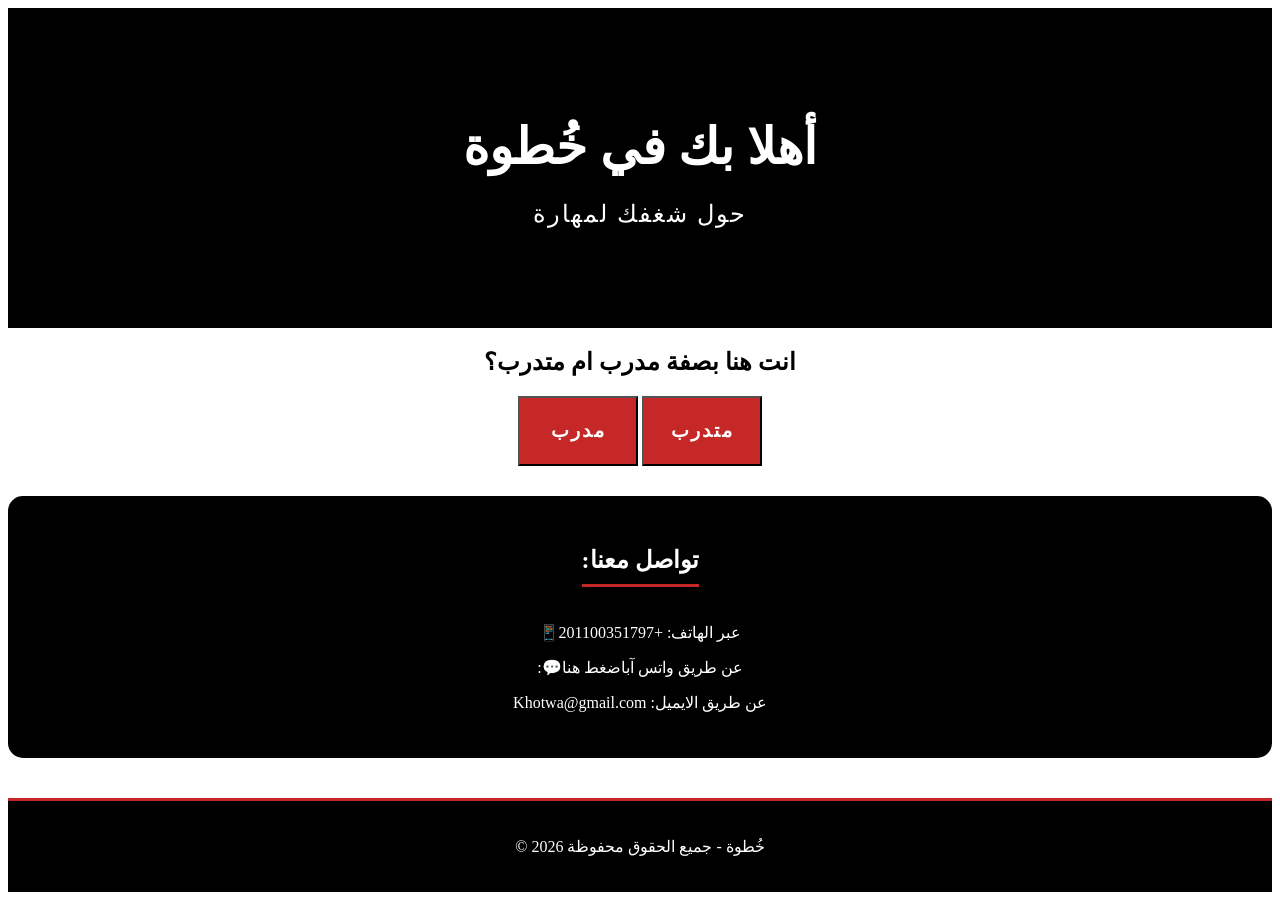
==== index.html @ 5a6bd8ec "Fix HTML formatting and structure" ====
<!DOCTYPE html>
<html lang="en">
   <head>
      <meta charset="UTF-8">
      <meta name="viewport" content="width=device-width, initial-scale=1.0">
      <title>خُطوة</title>
      <style> 
         .welcome{
         text-align: center;
         margin: 50px 0;
         color: white;
         }
         .welcome h1{
         font-size: 50px;
         margin-bottom: 15px;
         color: white;
         }
         .welcome h3{
         font-size: 24px;
         color: white;
         font-weight: 300;
         letter-spacing: 2px;
         }
         .container{
         display: flex;
         align-items: center;
         justify-content: center;
         gap: 50px;
         height: 320px;
         background: #000000;
         }
         .button{
         height: 70px;
         width: 120px;
         background-color:#C62828;
         color: white;
         font-size: larger;
         font-weight: bold;
         letter-spacing: 2px;
         }
         .button:hover{
         background-color: #A00000;
         }
         body{
         background-color: #FFFFFF;
         text-align:center;
         }
         .contact-section {
         background: #000000;
         color: white;
         padding: 30px;
         border-radius: 15px;
         margin: 30px 0;
         text-align: center;
         }
         .contact-section h2 {
         border-bottom: 3px solid #C62828;
         display: inline-block;
         padding-bottom: 10px;
         }
         .contact-section a {
         color: #D4AF37;
         text-decoration: none;
         }
         footer {
         margin-top: 40px;
         text-align: center;
         background:#000000;
         color:white;
         padding: 20px;
         border-top: 3px solid #C62828;
         }
      </style>
   </head>
   <body>
      <div class="container">
         <div class="welcome">
            <h1>أهلا بك في خُطوة</h1>
            <h3>حول شغفك لمهارة </h3>
         </div>
      </div>
      <div class="choice">
         <h2> انت هنا بصفة <span>مدرب</span> ام <span>متدرب؟ </span></h2> 
         <a href="coach.html"><button class="button">مدرب</button></a> 
         <a href="Khotwa.html"><button class="button">متدرب</button></a>
      </div>
      <section id="contact" class="contact-section">
         <h2> :تواصل معنا</h2>
         <p>📱عبر الهاتف: +201100351797</p>
         <p> :💬عن طريق واتس آب<ahref="https://wa.me/201100351797">اضغط هنا</a></p>
         <p>Khotwa@gmail.com :عن طريق الايميل</p>
      </section>
         <footer>
         <p>© 2026 خُطوة - جميع الحقوق محفوظة</p>
      </footer>
   </body>
</html>
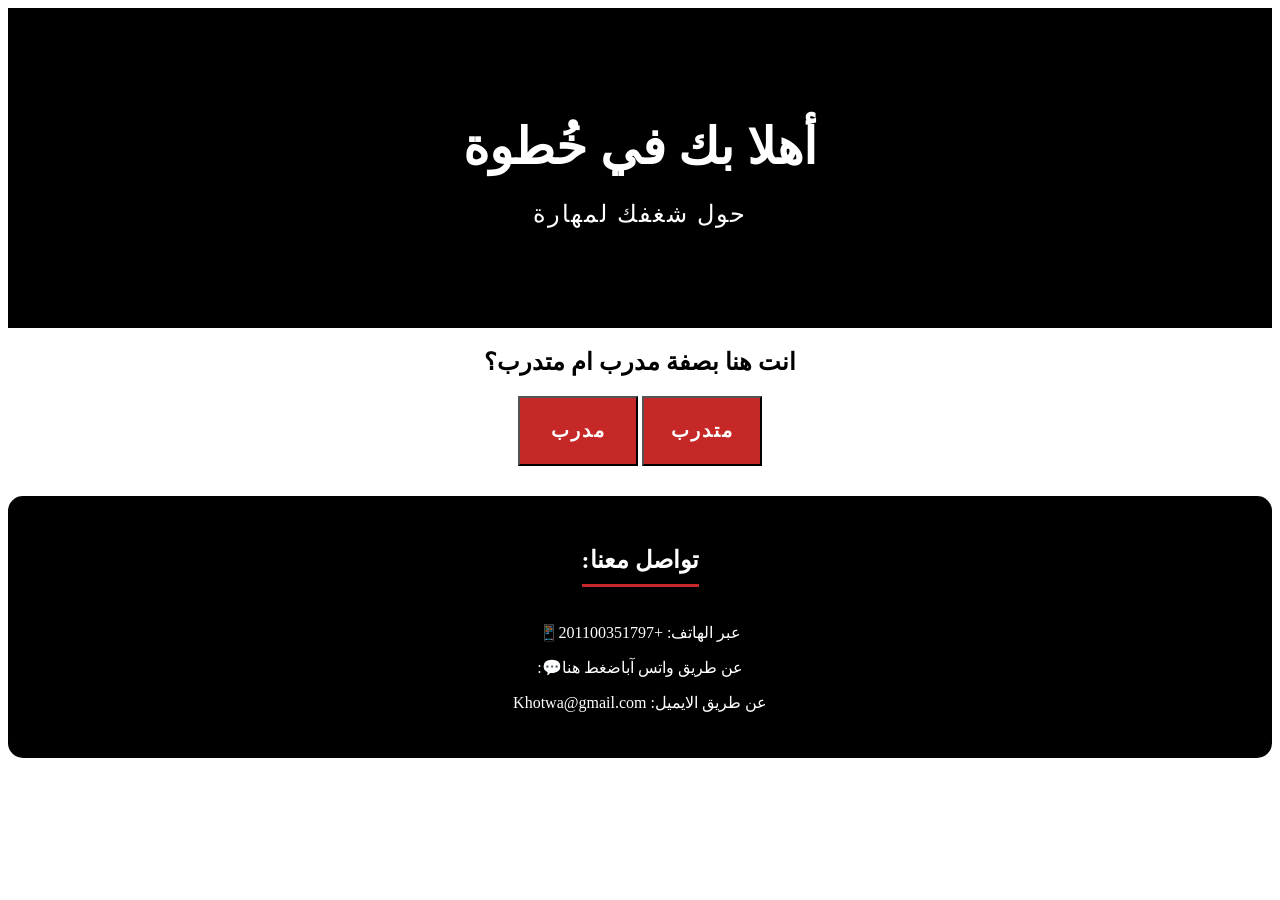
==== commit 53d9950b: "Fix HTML formatting and structure" ====
--- a/index.html
+++ b/index.html
@@ -3,6 +3,7 @@
    <head>
       <meta charset="UTF-8">
       <meta name="viewport" content="width=device-width, initial-scale=1.0">
+      <link rel="stylesheet" href="khotwa.css">
       <title>خُطوة</title>
       <style> 
          .welcome{
@@ -19,7 +20,7 @@
          font-size: 24px;
          color: white;
          font-weight: 300;
-         letter-spacing: 2px;
+         letter-spacing: 2px; 
          }
          .container{
          display: flex;
@@ -62,20 +63,12 @@
          color: #D4AF37;
          text-decoration: none;
          }
-         footer {
-         margin-top: 40px;
-         text-align: center;
-         background:#000000;
-         color:white;
-         padding: 20px;
-         border-top: 3px solid #C62828;
-         }
       </style>
    </head>
    <body>
       <div class="container">
          <div class="welcome">
-            <h1>أهلا بك في خُطوة</h1>
+            <h1>أهلا بك في خُطوة</h1> 
             <h3>حول شغفك لمهارة </h3>
          </div>
       </div>
@@ -90,8 +83,5 @@
          <p> :💬عن طريق واتس آب<ahref="https://wa.me/201100351797">اضغط هنا</a></p>
          <p>Khotwa@gmail.com :عن طريق الايميل</p>
       </section>
-         <footer>
-         <p>© 2026 خُطوة - جميع الحقوق محفوظة</p>
-      </footer>
    </body>
 </html>
--- a/khotwa.css
+++ b/khotwa.css
@@ -0,0 +1,659 @@
+.home-page,
+.log-page {
+    font-family: Arial, sans-serif;
+    background-color: #FFFFFF;
+    margin: 30px;
+    padding: 0;
+    color: #222;
+}
+
+.home-page .about-section,
+.log-page .about-section {
+    text-align: center;
+    direction: rtl;
+    max-width: 800px;
+    margin: 40px auto;
+    padding: 0 21px;
+}
+
+.home-page .about-section p,
+.log-page .about-section p {
+    line-height: 1.8;
+    font-size: 16px;
+    color: #333333;
+}
+
+.home-page header,
+.log-page header {
+    text-align: center;
+    padding: 80px 20px;
+    background: #000000;
+    border-bottom: 5px solid #C62828;
+    color: white;
+}
+
+.home-page header h1,
+.log-page header h1 {
+    font-size: 70px;
+    margin-bottom: 0;
+    font-weight: bold;
+}
+
+.home-page header p,
+.log-page header p {
+    font-size: 18px;
+    margin-top: 10px;
+}
+
+.home-page .section-title,
+.log-page .section-title {
+    font-size: 28px;
+    color: #000000;
+    padding-bottom: 10px;
+    border-bottom: 3px solid #C62828;
+    display: table;
+    margin: 0 auto 30px;
+}
+
+.home-page #search,
+.log-page #search {
+    width: 100%;
+    max-width: 500px;
+    height: 45px;
+    padding: 10px 20px;
+    border: 2px solid #ccc;
+    border-radius: 25px;
+    font-size: 16px;
+    box-sizing: border-box;
+}
+
+.home-page #search:focus,
+.log-page #search:focus {
+    border-color: #C62828;
+    box-shadow: 0 0 8px rgba(198, 40, 40, 0.2);
+}
+
+.home-page .trainers,
+.log-page .trainers {
+    display: flex;
+    justify-content: center;
+    flex-wrap: wrap;
+    gap: 20px;
+    padding: 20px;
+}
+
+.home-page .coach-card,
+.log-page .coach-card {
+    background: #000000;
+    color: white;
+    border-radius: 15px;
+    padding: 20px;
+    box-shadow: 0 10px 25px rgba(0,0,0,0.18);
+    text-align: center;
+    min-height: 550px;
+    width: 250px;
+    display: flex;
+    flex-direction: column;
+    justify-content: space-between;
+    transition: transform 0.3s, box-shadow 0.3s;
+}
+
+.home-page .coach-card:hover,
+.log-page .coach-card:hover {
+    transform: translateY(-5px);
+    box-shadow: 0 15px 35px rgba(0,0,0,0.3);
+}
+
+.home-page .coach-card button + button,
+.log-page .coach-card button + button {
+    margin-top: 10px;
+}
+
+.home-page .coach-card img,
+.log-page .coach-card img {
+    width: 100%;
+    height: 180px;
+    object-fit: cover;
+    border-radius: 10px;
+}
+
+.home-page .coach-card h3,
+.log-page .coach-card h3 {
+    margin: 15px 0 10px;
+    font-size: 20px;
+}
+
+.home-page .coach-card p,
+.log-page .coach-card p {
+    color: #FFFFFF;
+    line-height: 1.6;
+}
+
+.home-page .price,
+.log-page .price {
+    font-size: 24px;
+    margin: 10px 0;
+    color: #FFF;
+}
+
+.home-page button,
+.log-page button {
+    background-color: #C62828;
+    color: white;
+    border: none;
+    padding: 12px 18px;
+    border-radius: 8px;
+    cursor: pointer;
+}
+
+.home-page button:hover,
+.log-page button:hover {
+    background: #A00000;
+}
+
+.home-page section,
+.log-page section {
+    margin: 40px 0 20px;
+    text-align: center;
+}
+.home-page .categories,
+.log-page .categories {
+    display: flex;
+    justify-content: center;
+    gap: 15px;
+    flex-wrap: wrap;
+    margin: 30px 0;
+    text-align: center;
+}
+
+.home-page .categories button,
+.log-page .categories button {
+    width: auto;
+    padding: 12px 25px;
+    border-radius: 30px;
+    background: #C62828;
+    color: white;
+    border: 2px solid #C62828;
+}
+
+.home-page .categories button:hover,
+.log-page .categories button:hover {
+    background: #A00000;
+    border-color: #A00000;
+}
+
+.home-page .category,
+.log-page .category {
+    display: none;
+}
+
+.home-page .contact-section {
+    background: #000000;
+    color: white;
+    padding: 30px;
+    border-radius: 15px;
+    margin: 30px auto;
+    max-width: 600px;
+}
+
+.home-page .contact-section h2 {
+    border-bottom: 3px solid #C62828;
+    display: inline-block;
+    padding-bottom: 10px;
+}
+
+.home-page .contact-section a {
+    color: #D4AF37;
+    text-decoration: none;
+    font-weight: bold;
+}
+
+.home-page .contact-section a:hover {
+    text-decoration: underline;
+}
+.booking-page form {
+    max-width: 450px;
+    margin: auto;
+}
+
+.booking-page input,
+.booking-page select,
+.booking-page textarea {
+    display: block;
+    width: 100%;
+    box-sizing: border-box;
+    padding: 10px;
+    margin: 8px 0 18px;
+    border: 1px solid #ccc;
+    border-radius: 6px;
+    font-size: 15px;
+}
+
+.booking-page label {
+    font-weight: bold;
+}
+.coach-page {
+    margin: 0;
+    background: #8B1C1B;
+    font-family: Arial, sans-serif;
+    display: flex;
+    flex-direction: column;
+    justify-content: center;
+    align-items: center;
+    min-height: 100vh;
+}
+
+.coach-page h1 {
+    font-size: 40px;
+}
+
+.coach-page > dev {
+    border: 2px solid;
+    background: #C5A059;
+    border-radius: 11px;
+    height: 550px;
+    width: 450px;
+    display: flex;
+    flex-direction: column;
+    align-items: center;
+    justify-content: center;
+    box-shadow: 3px 4px grey;
+}
+
+.coach-page button {
+    width: 150px;
+    height: 80px;
+    margin-top: 10px;
+    border: none;
+    border-radius: 8px;
+    background: #C62827;
+    color: white;
+    font-size: 30px;
+    font-weight: bold;
+    cursor: pointer;
+    transition: .25s;
+}
+
+.coach-page button:hover {
+    background: #388E3C;
+}
+.details-page {
+    font-family: Arial, sans-serif;
+    background: #d6d6d6;
+    text-align: center;
+    padding: 30px;
+}
+
+.details-page .card {
+    background: white;
+    max-width: 700px;
+    margin: auto;
+    padding: 20px;
+    border-radius: 15px;
+    box-shadow: 0 5px 15px rgba(0, 0, 0, 0.2);
+}
+
+.details-page img {
+    width: 300px;
+    border-radius: 15px;
+}
+
+.details-page ul {
+    list-style: none;
+    padding: 0;
+}
+
+.details-page #places {
+    display: flex;
+    justify-content: center;
+    gap: 10px;
+    flex-wrap: wrap;
+}
+
+.details-page li {
+    background: #eee;
+    margin: 10px;
+    padding: 10px;
+    border-radius: 10px;
+}
+
+.details-page button {
+    background: #c62828;
+    color: white;
+    border: none;
+    padding: 12px 20px;
+    border-radius: 8px;
+    cursor: pointer;
+}
+
+.details-page button:hover {
+    background: #a00000;
+}
+.personal-page {
+    font-family: Arial, sans-serif;
+    background: #f5f5f5;
+    padding: 20px;
+}
+
+.personal-page .container {
+    max-width: 900px;
+    margin: auto;
+}
+
+.personal-page .card {
+    background: white;
+    padding: 20px;
+    margin: 18px 0;
+    border-radius: 12px;
+    box-shadow: 0 3px 12px #ddd;
+}
+
+.personal-page button {
+    background: #c62828;
+    color: white;
+    border: 0;
+    padding: 10px 18px;
+    border-radius: 7px;
+    cursor: pointer;
+    margin: 5px;
+}
+
+.personal-page button:hover {
+    background: #a00000;
+}
+
+.personal-page .request {
+    border: 1px solid #ddd;
+    padding: 15px;
+    border-radius: 9px;
+    margin: 12px 0;
+}
+.sign-page {
+    margin: 0;
+    background: #F5F5F5;
+    font-family: Arial, sans-serif;
+    display: flex;
+    flex-direction: column;
+    justify-content: center;
+    align-items: center;
+    min-height: 100vh;
+}
+
+.sign-page .form {
+    background: white;
+    width: 90%;
+    max-width: 500px;
+    padding: 35px;
+    border-radius: 15px;
+    box-shadow: 0 5px 15px rgba(0,0,0,.15);
+    text-align: center;
+}
+
+.sign-page h2 {
+    color: #1F1F1F;
+    margin-bottom: 25px;
+}
+
+.sign-page input {
+    width: 100%;
+    padding: 12px;
+    margin: 12px 0;
+    border: 1px solid #ccc;
+    border-radius: 8px;
+    font-size: 15px;
+    box-sizing: border-box;
+}
+
+.sign-page button {
+    width: 100%;
+    height: 45px;
+    margin-top: 15px;
+    border: none;
+    border-radius: 8px;
+    background: #C62828;
+    color: white;
+    font-size: 16px;
+    font-weight: bold;
+    cursor: pointer;
+    transition: .3s;
+}
+.sign-page button:hover {
+    background: #388E3C;
+}
+.sign-coach-page {
+    margin: 0;
+    font-family: Arial, sans-serif;
+    background: #f5f5f4;
+    align-items: center;
+    display: flex;
+    flex-direction: column;
+}
+
+.sign-coach-page .form {
+    background: white;
+    width: 100%;
+    max-width: 600px;
+    padding: 30px;
+    border-radius: 15px;
+    box-shadow: 0 8px 20px rgba(0,0,0,.15);
+    margin-top: 50px;
+}
+
+.sign-coach-page .form h1,
+.sign-coach-page .form h3 {
+    text-align: center;
+}
+
+.sign-coach-page label {
+    display: block;
+    text-align: left;
+    margin-top: 15px;
+    margin-bottom: 6px;
+    font-weight: bold;
+    color: #333;
+}
+
+.sign-coach-page input {
+    width: 100%;
+    padding: 12px;
+    border: 1px solid #ccc;
+    border-radius: 8px;
+    font-size: 15px;
+}
+
+.sign-coach-page button {
+    width: 100%;
+    margin-top: 25px;
+    padding: 14px;
+    border: none;
+    border-radius: 8px;
+    background: #C62828;
+    color: white;
+    font-size: 16px;
+    font-weight: bold;
+}
+
+.sign-coach-page button:hover {
+    background: #388E3C;
+}
+
+.sign-coach-page .sign {
+    margin-top: 20px;
+    text-align: center;
+}
+
+.sign-coach-page .sign p {
+    color: #444;
+}
+
+.sign-coach-page .sign a {
+    color: #D4AF37;
+    text-decoration: none;
+    font-weight: bold;
+}
+.trainee-personal-page,
+.trainer-page {
+    font-family: Arial, sans-serif;
+    background: #f5f5f5;
+    padding: 20px;
+}
+
+.trainee-personal-page .container,
+.trainer-page .container {
+    max-width: 850px;
+    margin: auto;
+}
+
+.trainee-personal-page .card,
+.trainer-page .card {
+    background: white;
+    padding: 20px;
+    margin: 15px 0;
+    border-radius: 12px;
+}
+
+.trainee-personal-page button,
+.trainer-page button {
+    background: #c62828;
+    color: white;
+    padding: 10px 18px;
+    border: none;
+    border-radius: 7px;
+    cursor: pointer;
+}
+.trainer-page .contact-section,
+.sign-page .contact-section,
+.sign-coach-page .contact-section {
+    background: #000000;
+    color: white;
+    padding: 30px;
+    border-radius: 15px;
+    margin: 30px auto;
+    max-width: 600px;
+}
+
+.trainer-page .contact-section a,
+.sign-page .contact-section a,
+.sign-coach-page .contact-section a {
+    color: #D4AF37;
+    text-decoration: none;
+    font-weight: bold;
+}
+.log-page .form {
+    background: white;
+    width: 90%;
+    max-width: 500px;
+    padding: 35px;
+    border-radius: 15px;
+    box-shadow: 0 5px 15px rgba(0,0,0,.15);
+    text-align: center;
+}
+
+.log-page .sign {
+    margin-top: 20px;
+    text-align: center;
+}
+
+.log-page .sign p {
+    color: #444;
+}
+
+.log-page .sign a {
+    color: #D4AF37;
+    text-decoration: none;
+    font-weight: bold;
+}
+.log-page .contact-section {
+    background: #000000;
+    color: white;
+    padding: 30px;
+    border-radius: 15px;
+    margin: 30px auto;
+    max-width: 600px;
+}
+
+.log-page .contact-section h2 {
+    border-bottom: 3px solid #C62828;
+    display: inline-block;
+    padding-bottom: 10px;
+}
+
+.log-page .contact-section a {
+    color: #D4AF37;
+    text-decoration: none;
+    font-weight: bold;
+}
+
+.log-page .contact-section a:hover {
+    text-decoration: underline;
+}
+.trainer-page .form-box {
+    background: white;
+    width: 95%;
+    max-width: 950px;
+    padding: 35px;
+    border-radius: 15px;
+    box-shadow: 0 8px 20px rgba(0,0,0,.12);
+    margin: 35px auto;
+    box-sizing: border-box;
+}
+.trainer-page .form-box h2 {
+    text-align: center;
+    margin-bottom: 30px;
+}
+
+.trainer-page #coachForm {
+    display: grid;
+    grid-template-columns: 1fr 1fr;
+    gap: 12px 25px;
+}
+
+.trainer-page #coachForm label {
+    display: block;
+    font-weight: bold;
+    color: #333;
+    margin-bottom: 5px;
+}
+
+.trainer-page #coachForm input,
+.trainer-page #coachForm select,
+.trainer-page #coachForm textarea {
+    width: 100%;
+    box-sizing: border-box;
+    padding: 12px;
+    border: 1px solid #ccc;
+    border-radius: 8px;
+    font-size: 15px;
+    margin: 0 0 10px;
+}
+
+.trainer-page #coachForm textarea {
+    min-height: 110px;
+    resize: vertical;
+}
+
+.trainer-page #coachForm button {
+    grid-column: 1 / -1;
+    padding: 14px;
+    background: #C62828;
+    color: white;
+    border: none;
+    border-radius: 8px;
+    font-size: 17px;
+    font-weight: bold;
+    cursor: pointer;
+}
+
+.trainer-page #coachForm button:hover {
+    background: #A00000;
+}
+
+@media (max-width: 650px) {
+    .trainer-page .form-box {
+        padding: 20px;
+    }
+
+    .trainer-page #coachForm {
+        grid-template-columns: 1fr;
+    }
+}
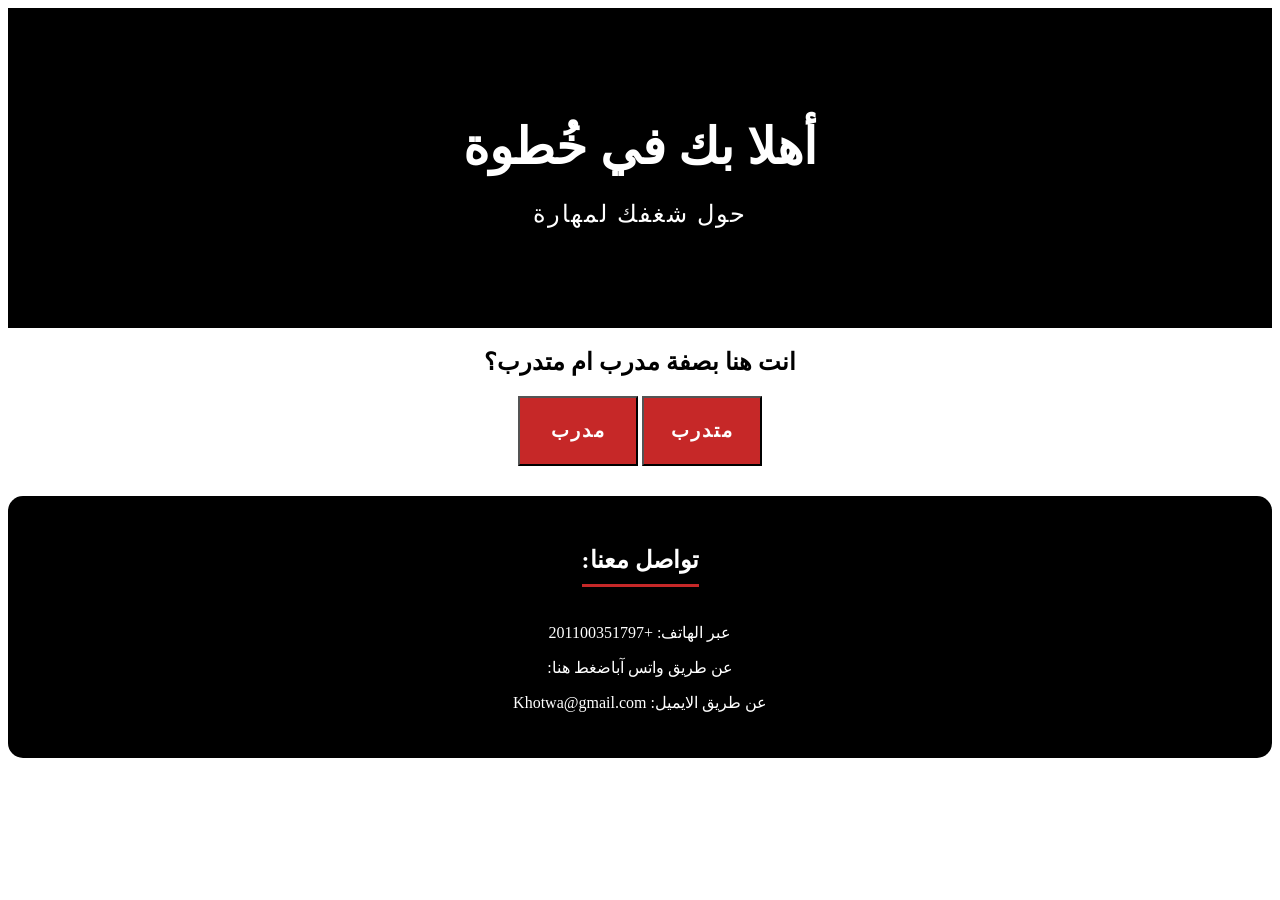
==== commit faa90c56: "Fix HTML encoding issues in index.html" ====
--- a/index.html
+++ b/index.html
@@ -79,8 +79,8 @@
       </div>
       <section id="contact" class="contact-section">
          <h2> :تواصل معنا</h2>
-         <p>📱عبر الهاتف: +201100351797</p>
-         <p> :💬عن طريق واتس آب<ahref="https://wa.me/201100351797">اضغط هنا</a></p>
+         <p>عبر الهاتف: +201100351797</p>
+         <p> :عن طريق واتس آب<ahref="https://wa.me/201100351797">اضغط هنا</a></p>
          <p>Khotwa@gmail.com :عن طريق الايميل</p>
       </section>
    </body>
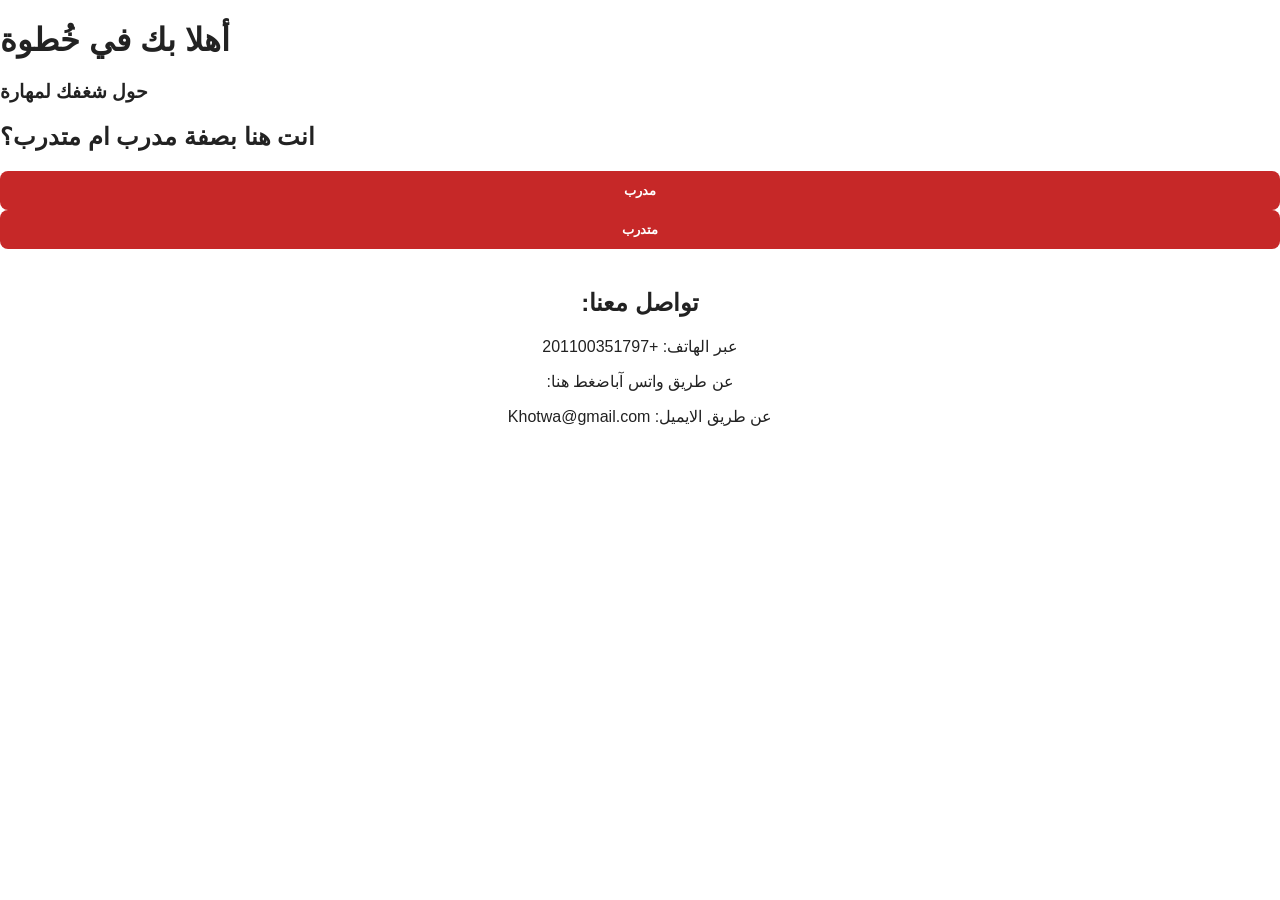
==== commit ee392e4e: "Refactor index.html to remove duplicates Removed duplicate stylesheet link and cleaned up HTML struc" ====
--- a/index.html
+++ b/index.html
@@ -5,65 +5,7 @@
       <meta name="viewport" content="width=device-width, initial-scale=1.0">
       <link rel="stylesheet" href="khotwa.css">
       <title>خُطوة</title>
-      <style> 
-         .welcome{
-         text-align: center;
-         margin: 50px 0;
-         color: white;
-         }
-         .welcome h1{
-         font-size: 50px;
-         margin-bottom: 15px;
-         color: white;
-         }
-         .welcome h3{
-         font-size: 24px;
-         color: white;
-         font-weight: 300;
-         letter-spacing: 2px; 
-         }
-         .container{
-         display: flex;
-         align-items: center;
-         justify-content: center;
-         gap: 50px;
-         height: 320px;
-         background: #000000;
-         }
-         .button{
-         height: 70px;
-         width: 120px;
-         background-color:#C62828;
-         color: white;
-         font-size: larger;
-         font-weight: bold;
-         letter-spacing: 2px;
-         }
-         .button:hover{
-         background-color: #A00000;
-         }
-         body{
-         background-color: #FFFFFF;
-         text-align:center;
-         }
-         .contact-section {
-         background: #000000;
-         color: white;
-         padding: 30px;
-         border-radius: 15px;
-         margin: 30px 0;
-         text-align: center;
-         }
-         .contact-section h2 {
-         border-bottom: 3px solid #C62828;
-         display: inline-block;
-         padding-bottom: 10px;
-         }
-         .contact-section a {
-         color: #D4AF37;
-         text-decoration: none;
-         }
-      </style>
+      <link rel="stylesheet" href="khotwa.css"> 
    </head>
    <body>
       <div class="container">
--- a/khotwa.css
+++ b/khotwa.css
@@ -1,659 +1,218 @@
-.home-page,
-.log-page {
-    font-family: Arial, sans-serif;
-    background-color: #FFFFFF;
-    margin: 30px;
-    padding: 0;
-    color: #222;
-}
-
-.home-page .about-section,
-.log-page .about-section {
-    text-align: center;
-    direction: rtl;
-    max-width: 800px;
-    margin: 40px auto;
-    padding: 0 21px;
-}
-
-.home-page .about-section p,
-.log-page .about-section p {
-    line-height: 1.8;
-    font-size: 16px;
-    color: #333333;
-}
-
-.home-page header,
-.log-page header {
-    text-align: center;
-    padding: 80px 20px;
-    background: #000000;
-    border-bottom: 5px solid #C62828;
-    color: white;
-}
-
-.home-page header h1,
-.log-page header h1 {
-    font-size: 70px;
-    margin-bottom: 0;
-    font-weight: bold;
-}
-
-.home-page header p,
-.log-page header p {
-    font-size: 18px;
-    margin-top: 10px;
-}
-
-.home-page .section-title,
-.log-page .section-title {
-    font-size: 28px;
-    color: #000000;
-    padding-bottom: 10px;
-    border-bottom: 3px solid #C62828;
-    display: table;
-    margin: 0 auto 30px;
-}
-
-.home-page #search,
-.log-page #search {
-    width: 100%;
-    max-width: 500px;
-    height: 45px;
-    padding: 10px 20px;
-    border: 2px solid #ccc;
-    border-radius: 25px;
-    font-size: 16px;
-    box-sizing: border-box;
-}
-
-.home-page #search:focus,
-.log-page #search:focus {
-    border-color: #C62828;
-    box-shadow: 0 0 8px rgba(198, 40, 40, 0.2);
-}
-
-.home-page .trainers,
-.log-page .trainers {
-    display: flex;
-    justify-content: center;
-    flex-wrap: wrap;
-    gap: 20px;
-    padding: 20px;
-}
-
-.home-page .coach-card,
-.log-page .coach-card {
-    background: #000000;
-    color: white;
-    border-radius: 15px;
-    padding: 20px;
-    box-shadow: 0 10px 25px rgba(0,0,0,0.18);
-    text-align: center;
-    min-height: 550px;
-    width: 250px;
-    display: flex;
-    flex-direction: column;
-    justify-content: space-between;
-    transition: transform 0.3s, box-shadow 0.3s;
-}
-
-.home-page .coach-card:hover,
-.log-page .coach-card:hover {
-    transform: translateY(-5px);
-    box-shadow: 0 15px 35px rgba(0,0,0,0.3);
-}
-
-.home-page .coach-card button + button,
-.log-page .coach-card button + button {
-    margin-top: 10px;
-}
-
-.home-page .coach-card img,
-.log-page .coach-card img {
-    width: 100%;
-    height: 180px;
-    object-fit: cover;
-    border-radius: 10px;
-}
-
-.home-page .coach-card h3,
-.log-page .coach-card h3 {
-    margin: 15px 0 10px;
-    font-size: 20px;
-}
-
-.home-page .coach-card p,
-.log-page .coach-card p {
-    color: #FFFFFF;
-    line-height: 1.6;
-}
-
-.home-page .price,
-.log-page .price {
-    font-size: 24px;
-    margin: 10px 0;
-    color: #FFF;
-}
-
-.home-page button,
-.log-page button {
-    background-color: #C62828;
-    color: white;
-    border: none;
-    padding: 12px 18px;
-    border-radius: 8px;
-    cursor: pointer;
-}
-
-.home-page button:hover,
-.log-page button:hover {
-    background: #A00000;
-}
-
-.home-page section,
-.log-page section {
-    margin: 40px 0 20px;
-    text-align: center;
-}
-.home-page .categories,
-.log-page .categories {
-    display: flex;
-    justify-content: center;
-    gap: 15px;
-    flex-wrap: wrap;
-    margin: 30px 0;
-    text-align: center;
-}
-
-.home-page .categories button,
-.log-page .categories button {
-    width: auto;
-    padding: 12px 25px;
-    border-radius: 30px;
-    background: #C62828;
-    color: white;
-    border: 2px solid #C62828;
-}
-
-.home-page .categories button:hover,
-.log-page .categories button:hover {
-    background: #A00000;
-    border-color: #A00000;
-}
-
-.home-page .category,
-.log-page .category {
-    display: none;
-}
-
-.home-page .contact-section {
-    background: #000000;
-    color: white;
-    padding: 30px;
-    border-radius: 15px;
-    margin: 30px auto;
-    max-width: 600px;
-}
-
-.home-page .contact-section h2 {
-    border-bottom: 3px solid #C62828;
-    display: inline-block;
-    padding-bottom: 10px;
-}
-
-.home-page .contact-section a {
-    color: #D4AF37;
-    text-decoration: none;
-    font-weight: bold;
-}
-
-.home-page .contact-section a:hover {
-    text-decoration: underline;
-}
-.booking-page form {
-    max-width: 450px;
-    margin: auto;
-}
-
-.booking-page input,
-.booking-page select,
-.booking-page textarea {
-    display: block;
-    width: 100%;
-    box-sizing: border-box;
-    padding: 10px;
-    margin: 8px 0 18px;
-    border: 1px solid #ccc;
-    border-radius: 6px;
-    font-size: 15px;
-}
-
-.booking-page label {
-    font-weight: bold;
-}
-.coach-page {
-    margin: 0;
-    background: #8B1C1B;
-    font-family: Arial, sans-serif;
-    display: flex;
-    flex-direction: column;
-    justify-content: center;
-    align-items: center;
-    min-height: 100vh;
-}
-
-.coach-page h1 {
-    font-size: 40px;
-}
-
-.coach-page > dev {
-    border: 2px solid;
-    background: #C5A059;
-    border-radius: 11px;
-    height: 550px;
-    width: 450px;
-    display: flex;
-    flex-direction: column;
-    align-items: center;
-    justify-content: center;
-    box-shadow: 3px 4px grey;
-}
-
-.coach-page button {
-    width: 150px;
-    height: 80px;
-    margin-top: 10px;
-    border: none;
-    border-radius: 8px;
-    background: #C62827;
-    color: white;
-    font-size: 30px;
-    font-weight: bold;
-    cursor: pointer;
-    transition: .25s;
-}
-
-.coach-page button:hover {
-    background: #388E3C;
-}
-.details-page {
-    font-family: Arial, sans-serif;
-    background: #d6d6d6;
-    text-align: center;
-    padding: 30px;
-}
-
-.details-page .card {
-    background: white;
-    max-width: 700px;
-    margin: auto;
-    padding: 20px;
-    border-radius: 15px;
-    box-shadow: 0 5px 15px rgba(0, 0, 0, 0.2);
-}
-
-.details-page img {
-    width: 300px;
-    border-radius: 15px;
-}
-
-.details-page ul {
-    list-style: none;
-    padding: 0;
-}
-
-.details-page #places {
-    display: flex;
-    justify-content: center;
-    gap: 10px;
-    flex-wrap: wrap;
-}
-
-.details-page li {
-    background: #eee;
-    margin: 10px;
-    padding: 10px;
-    border-radius: 10px;
-}
-
-.details-page button {
-    background: #c62828;
-    color: white;
-    border: none;
-    padding: 12px 20px;
-    border-radius: 8px;
-    cursor: pointer;
-}
-
-.details-page button:hover {
-    background: #a00000;
-}
-.personal-page {
-    font-family: Arial, sans-serif;
-    background: #f5f5f5;
-    padding: 20px;
-}
-
-.personal-page .container {
-    max-width: 900px;
-    margin: auto;
-}
-
-.personal-page .card {
-    background: white;
-    padding: 20px;
-    margin: 18px 0;
-    border-radius: 12px;
-    box-shadow: 0 3px 12px #ddd;
-}
-
-.personal-page button {
-    background: #c62828;
-    color: white;
-    border: 0;
-    padding: 10px 18px;
-    border-radius: 7px;
-    cursor: pointer;
-    margin: 5px;
-}
-
-.personal-page button:hover {
-    background: #a00000;
-}
-
-.personal-page .request {
-    border: 1px solid #ddd;
-    padding: 15px;
-    border-radius: 9px;
-    margin: 12px 0;
-}
-.sign-page {
-    margin: 0;
-    background: #F5F5F5;
-    font-family: Arial, sans-serif;
-    display: flex;
-    flex-direction: column;
-    justify-content: center;
-    align-items: center;
-    min-height: 100vh;
-}
-
-.sign-page .form {
-    background: white;
-    width: 90%;
-    max-width: 500px;
-    padding: 35px;
-    border-radius: 15px;
-    box-shadow: 0 5px 15px rgba(0,0,0,.15);
-    text-align: center;
-}
-
-.sign-page h2 {
-    color: #1F1F1F;
-    margin-bottom: 25px;
-}
-
-.sign-page input {
-    width: 100%;
-    padding: 12px;
-    margin: 12px 0;
-    border: 1px solid #ccc;
-    border-radius: 8px;
-    font-size: 15px;
-    box-sizing: border-box;
-}
-
-.sign-page button {
-    width: 100%;
-    height: 45px;
-    margin-top: 15px;
-    border: none;
-    border-radius: 8px;
-    background: #C62828;
-    color: white;
-    font-size: 16px;
-    font-weight: bold;
-    cursor: pointer;
-    transition: .3s;
-}
-.sign-page button:hover {
-    background: #388E3C;
-}
-.sign-coach-page {
-    margin: 0;
-    font-family: Arial, sans-serif;
-    background: #f5f5f4;
-    align-items: center;
-    display: flex;
-    flex-direction: column;
-}
-
-.sign-coach-page .form {
-    background: white;
-    width: 100%;
-    max-width: 600px;
-    padding: 30px;
-    border-radius: 15px;
-    box-shadow: 0 8px 20px rgba(0,0,0,.15);
-    margin-top: 50px;
-}
-
-.sign-coach-page .form h1,
-.sign-coach-page .form h3 {
-    text-align: center;
-}
-
-.sign-coach-page label {
-    display: block;
-    text-align: left;
-    margin-top: 15px;
-    margin-bottom: 6px;
-    font-weight: bold;
-    color: #333;
-}
-
-.sign-coach-page input {
-    width: 100%;
-    padding: 12px;
-    border: 1px solid #ccc;
-    border-radius: 8px;
-    font-size: 15px;
-}
-
-.sign-coach-page button {
-    width: 100%;
-    margin-top: 25px;
-    padding: 14px;
-    border: none;
-    border-radius: 8px;
-    background: #C62828;
-    color: white;
-    font-size: 16px;
-    font-weight: bold;
-}
-
-.sign-coach-page button:hover {
-    background: #388E3C;
-}
-
-.sign-coach-page .sign {
-    margin-top: 20px;
-    text-align: center;
-}
-
-.sign-coach-page .sign p {
-    color: #444;
-}
-
-.sign-coach-page .sign a {
-    color: #D4AF37;
-    text-decoration: none;
-    font-weight: bold;
-}
-.trainee-personal-page,
-.trainer-page {
-    font-family: Arial, sans-serif;
-    background: #f5f5f5;
-    padding: 20px;
-}
-
-.trainee-personal-page .container,
-.trainer-page .container {
-    max-width: 850px;
-    margin: auto;
-}
-
-.trainee-personal-page .card,
-.trainer-page .card {
-    background: white;
-    padding: 20px;
-    margin: 15px 0;
-    border-radius: 12px;
-}
-
-.trainee-personal-page button,
-.trainer-page button {
-    background: #c62828;
-    color: white;
-    padding: 10px 18px;
-    border: none;
-    border-radius: 7px;
-    cursor: pointer;
-}
-.trainer-page .contact-section,
-.sign-page .contact-section,
-.sign-coach-page .contact-section {
-    background: #000000;
-    color: white;
-    padding: 30px;
-    border-radius: 15px;
-    margin: 30px auto;
-    max-width: 600px;
-}
-
-.trainer-page .contact-section a,
-.sign-page .contact-section a,
-.sign-coach-page .contact-section a {
-    color: #D4AF37;
-    text-decoration: none;
-    font-weight: bold;
-}
-.log-page .form {
-    background: white;
-    width: 90%;
-    max-width: 500px;
-    padding: 35px;
-    border-radius: 15px;
-    box-shadow: 0 5px 15px rgba(0,0,0,.15);
-    text-align: center;
-}
-
-.log-page .sign {
-    margin-top: 20px;
-    text-align: center;
-}
-
-.log-page .sign p {
-    color: #444;
-}
-
-.log-page .sign a {
-    color: #D4AF37;
-    text-decoration: none;
-    font-weight: bold;
-}
-.log-page .contact-section {
-    background: #000000;
-    color: white;
-    padding: 30px;
-    border-radius: 15px;
-    margin: 30px auto;
-    max-width: 600px;
-}
-
-.log-page .contact-section h2 {
-    border-bottom: 3px solid #C62828;
-    display: inline-block;
-    padding-bottom: 10px;
-}
-
-.log-page .contact-section a {
-    color: #D4AF37;
-    text-decoration: none;
-    font-weight: bold;
-}
-
-.log-page .contact-section a:hover {
-    text-decoration: underline;
-}
-.trainer-page .form-box {
-    background: white;
-    width: 95%;
-    max-width: 950px;
-    padding: 35px;
-    border-radius: 15px;
-    box-shadow: 0 8px 20px rgba(0,0,0,.12);
-    margin: 35px auto;
-    box-sizing: border-box;
-}
-.trainer-page .form-box h2 {
-    text-align: center;
-    margin-bottom: 30px;
-}
-
-.trainer-page #coachForm {
-    display: grid;
-    grid-template-columns: 1fr 1fr;
-    gap: 12px 25px;
-}
-
-.trainer-page #coachForm label {
-    display: block;
-    font-weight: bold;
-    color: #333;
-    margin-bottom: 5px;
-}
-
-.trainer-page #coachForm input,
-.trainer-page #coachForm select,
-.trainer-page #coachForm textarea {
-    width: 100%;
-    box-sizing: border-box;
-    padding: 12px;
-    border: 1px solid #ccc;
-    border-radius: 8px;
-    font-size: 15px;
-    margin: 0 0 10px;
-}
-
-.trainer-page #coachForm textarea {
-    min-height: 110px;
-    resize: vertical;
-}
-
-.trainer-page #coachForm button {
-    grid-column: 1 / -1;
-    padding: 14px;
-    background: #C62828;
-    color: white;
-    border: none;
-    border-radius: 8px;
-    font-size: 17px;
-    font-weight: bold;
-    cursor: pointer;
-}
-
-.trainer-page #coachForm button:hover {
-    background: #A00000;
-}
-
-@media (max-width: 650px) {
-    .trainer-page .form-box {
-        padding: 20px;
-    }
-
-    .trainer-page #coachForm {
-        grid-template-columns: 1fr;
-    }
-}
+body {
+  font-family: 'Arial', sans-serif;
+  background-color: #FFFFFF;
+  color: #222222;
+  margin: 0;
+  padding: 0;
+}
+header {
+  text-align: center;
+  padding: 80px 20px;
+  background: #000000;
+  border-bottom: 5px solid #C62828;
+  color: #FFFFFF;
+}
+header h1 {
+  font-size: 70px;
+  margin-bottom: 0;
+  font-weight: bold;
+}
+header p {
+  font-size: 18px;
+}
+.section-title {
+  font-size: 28px;
+  color: #000000;
+  padding-bottom: 10px;
+  border-bottom: 3px solid #C62828;
+  display: table;
+  margin: 0 auto 30px;
+}
+.categories {
+  display: flex;
+  justify-content: center;
+  gap: 15px;
+  flex-wrap: wrap;
+  margin: 30px 0;
+  text-align: center;
+}
+.categories button {
+  width: auto;
+  padding: 12px 25px;
+  border-radius: 30px;
+  background: #C62828;
+  color: #FFFFFF;
+  border: 2px solid #C62828;
+  transition: 0.3s;
+}
+.categories button:hover {
+  background: #A00000;
+}
+.trainers {
+  display: flex;
+  justify-content: center;
+  flex-wrap: wrap;
+  gap: 20px;
+}
+.trainer {
+  background: #000000;
+  color: #FFFFFF;
+  border-radius: 15px;
+  padding: 20px;
+  box-shadow: 0 10px 25px rgba(0, 0, 0, 0.18);
+  text-align: center;
+  min-height: 550px;
+  height: auto;
+  width: 250px;
+  display: flex;
+  flex-direction: column;
+  justify-content: space-between;
+}
+.trainer img {
+  width: 100%;
+  height: 180px;
+  object-fit: cover;
+  border-radius: 10px;
+}
+.trainer h3 {
+  margin: 15px 0 10px;
+  font-size: 20px;
+}
+.trainer p {
+  color: #FFFFFF;
+  line-height: 1.6;
+}
+.trainer button + button {
+  margin-top: 10px;
+}
+.price {
+  font-size: 24px;
+  margin: 10px 0;
+}
+button {
+  background: #C62828;
+  color: #FFFFFF;
+  border: none;
+  padding: 12px 18px;
+  border-radius: 8px;
+  font-weight: bold;
+  cursor: pointer;
+  transition: 0.3s;
+  width: 100%;
+}
+button:hover {
+  background: #A00000;
+}
+section {
+  margin: 40px 0 20px;
+  text-align: center;
+}
+.about-section {
+  text-align: center;
+  direction: rtl;
+  max-width: 800px;
+  margin: 40px auto;
+}
+.about-section p {
+  line-height: 1.8;
+}
+.category {
+  display: none;
+}
+/*booking style*/
+.booking-form {
+  max-width: 450px;
+  margin: auto;
+}
+.booking-inputs {
+  display: block;
+  width: 100%;
+  box-sizing: border-box;
+  padding: 10px;
+  margin: 8px 0 18px;
+  border: 1px solid #ccc;
+  border-radius: 6px;
+  font-size: 15px;
+}
+.booking-label {
+  font-weight: bold;
+}
+/*coach style*/
+.coach-page{
+  flex-direction: column;
+  align-items: center;
+  justify-content: center;
+}
+.coach-dev{
+  border: 2px solid;
+  background: #C5A059;
+  border-radius: 11px;
+  height: 550px;
+  width: 450px;
+  display: flex;
+  flex-direction: column;
+  align-items: center;
+  justify-content: center;
+  box-shadow: 3px 4px grey;
+}
+.coach-h1 {
+  font-size: 40px;
+}
+/* details */
+.card {
+  max-width: 600px;
+  margin: auto;
+  background: #000000;
+  color: #FFFFFF;
+  padding: 30px;
+  border-radius: 15px;
+  box-shadow: 0 10px 25px rgba(0, 0, 0, 0.2);
+}
+.card h1#name {
+  font-size: 30px;
+  color: #FFFFFF;
+  border-bottom: 3px solid #C62828;
+  padding-bottom: 10px;
+  margin-bottom: 20px;
+}
+.card img#img {
+  width: 100%;
+  max-height: 350px;
+  object-fit: cover;
+  border-radius: 10px;
+  margin-bottom: 15px;
+}
+.card h3#sport {
+  color: #D4AF37;
+  font-size: 22px;
+  margin: 15px 0;
+}
+.card p {
+  font-size: 16px;
+  line-height: 1.6;
+  margin: 12px 0;
+}
+.card h2 {
+  font-size: 20px;
+  color: #D4AF37;
+  margin-top: 25px;
+  margin-bottom: 10px;
+  border-right: 4px solid #C62828;
+  padding-right: 8px;
+}
+.card ul#certs {
+  list-style: disc;
+  padding-right: 20px;
+  margin: 10px 0;
+}
+.card ul#certs li {
+  margin: 8px 0;
+  font-size: 15px;
+}
+.card div#places img {
+  width: 150px;
+  border-radius: 8px;
+  border: 1px solid #C62828;
+  display: block;
+  margin-top: 8px;
+}
--- a/khotwa.css
+++ b/khotwa.css
@@ -1,659 +1,218 @@
-.home-page,
-.log-page {
-    font-family: Arial, sans-serif;
-    background-color: #FFFFFF;
-    margin: 30px;
-    padding: 0;
-    color: #222;
-}
-
-.home-page .about-section,
-.log-page .about-section {
-    text-align: center;
-    direction: rtl;
-    max-width: 800px;
-    margin: 40px auto;
-    padding: 0 21px;
-}
-
-.home-page .about-section p,
-.log-page .about-section p {
-    line-height: 1.8;
-    font-size: 16px;
-    color: #333333;
-}
-
-.home-page header,
-.log-page header {
-    text-align: center;
-    padding: 80px 20px;
-    background: #000000;
-    border-bottom: 5px solid #C62828;
-    color: white;
-}
-
-.home-page header h1,
-.log-page header h1 {
-    font-size: 70px;
-    margin-bottom: 0;
-    font-weight: bold;
-}
-
-.home-page header p,
-.log-page header p {
-    font-size: 18px;
-    margin-top: 10px;
-}
-
-.home-page .section-title,
-.log-page .section-title {
-    font-size: 28px;
-    color: #000000;
-    padding-bottom: 10px;
-    border-bottom: 3px solid #C62828;
-    display: table;
-    margin: 0 auto 30px;
-}
-
-.home-page #search,
-.log-page #search {
-    width: 100%;
-    max-width: 500px;
-    height: 45px;
-    padding: 10px 20px;
-    border: 2px solid #ccc;
-    border-radius: 25px;
-    font-size: 16px;
-    box-sizing: border-box;
-}
-
-.home-page #search:focus,
-.log-page #search:focus {
-    border-color: #C62828;
-    box-shadow: 0 0 8px rgba(198, 40, 40, 0.2);
-}
-
-.home-page .trainers,
-.log-page .trainers {
-    display: flex;
-    justify-content: center;
-    flex-wrap: wrap;
-    gap: 20px;
-    padding: 20px;
-}
-
-.home-page .coach-card,
-.log-page .coach-card {
-    background: #000000;
-    color: white;
-    border-radius: 15px;
-    padding: 20px;
-    box-shadow: 0 10px 25px rgba(0,0,0,0.18);
-    text-align: center;
-    min-height: 550px;
-    width: 250px;
-    display: flex;
-    flex-direction: column;
-    justify-content: space-between;
-    transition: transform 0.3s, box-shadow 0.3s;
-}
-
-.home-page .coach-card:hover,
-.log-page .coach-card:hover {
-    transform: translateY(-5px);
-    box-shadow: 0 15px 35px rgba(0,0,0,0.3);
-}
-
-.home-page .coach-card button + button,
-.log-page .coach-card button + button {
-    margin-top: 10px;
-}
-
-.home-page .coach-card img,
-.log-page .coach-card img {
-    width: 100%;
-    height: 180px;
-    object-fit: cover;
-    border-radius: 10px;
-}
-
-.home-page .coach-card h3,
-.log-page .coach-card h3 {
-    margin: 15px 0 10px;
-    font-size: 20px;
-}
-
-.home-page .coach-card p,
-.log-page .coach-card p {
-    color: #FFFFFF;
-    line-height: 1.6;
-}
-
-.home-page .price,
-.log-page .price {
-    font-size: 24px;
-    margin: 10px 0;
-    color: #FFF;
-}
-
-.home-page button,
-.log-page button {
-    background-color: #C62828;
-    color: white;
-    border: none;
-    padding: 12px 18px;
-    border-radius: 8px;
-    cursor: pointer;
-}
-
-.home-page button:hover,
-.log-page button:hover {
-    background: #A00000;
-}
-
-.home-page section,
-.log-page section {
-    margin: 40px 0 20px;
-    text-align: center;
-}
-.home-page .categories,
-.log-page .categories {
-    display: flex;
-    justify-content: center;
-    gap: 15px;
-    flex-wrap: wrap;
-    margin: 30px 0;
-    text-align: center;
-}
-
-.home-page .categories button,
-.log-page .categories button {
-    width: auto;
-    padding: 12px 25px;
-    border-radius: 30px;
-    background: #C62828;
-    color: white;
-    border: 2px solid #C62828;
-}
-
-.home-page .categories button:hover,
-.log-page .categories button:hover {
-    background: #A00000;
-    border-color: #A00000;
-}
-
-.home-page .category,
-.log-page .category {
-    display: none;
-}
-
-.home-page .contact-section {
-    background: #000000;
-    color: white;
-    padding: 30px;
-    border-radius: 15px;
-    margin: 30px auto;
-    max-width: 600px;
-}
-
-.home-page .contact-section h2 {
-    border-bottom: 3px solid #C62828;
-    display: inline-block;
-    padding-bottom: 10px;
-}
-
-.home-page .contact-section a {
-    color: #D4AF37;
-    text-decoration: none;
-    font-weight: bold;
-}
-
-.home-page .contact-section a:hover {
-    text-decoration: underline;
-}
-.booking-page form {
-    max-width: 450px;
-    margin: auto;
-}
-
-.booking-page input,
-.booking-page select,
-.booking-page textarea {
-    display: block;
-    width: 100%;
-    box-sizing: border-box;
-    padding: 10px;
-    margin: 8px 0 18px;
-    border: 1px solid #ccc;
-    border-radius: 6px;
-    font-size: 15px;
-}
-
-.booking-page label {
-    font-weight: bold;
-}
-.coach-page {
-    margin: 0;
-    background: #8B1C1B;
-    font-family: Arial, sans-serif;
-    display: flex;
-    flex-direction: column;
-    justify-content: center;
-    align-items: center;
-    min-height: 100vh;
-}
-
-.coach-page h1 {
-    font-size: 40px;
-}
-
-.coach-page > dev {
-    border: 2px solid;
-    background: #C5A059;
-    border-radius: 11px;
-    height: 550px;
-    width: 450px;
-    display: flex;
-    flex-direction: column;
-    align-items: center;
-    justify-content: center;
-    box-shadow: 3px 4px grey;
-}
-
-.coach-page button {
-    width: 150px;
-    height: 80px;
-    margin-top: 10px;
-    border: none;
-    border-radius: 8px;
-    background: #C62827;
-    color: white;
-    font-size: 30px;
-    font-weight: bold;
-    cursor: pointer;
-    transition: .25s;
-}
-
-.coach-page button:hover {
-    background: #388E3C;
-}
-.details-page {
-    font-family: Arial, sans-serif;
-    background: #d6d6d6;
-    text-align: center;
-    padding: 30px;
-}
-
-.details-page .card {
-    background: white;
-    max-width: 700px;
-    margin: auto;
-    padding: 20px;
-    border-radius: 15px;
-    box-shadow: 0 5px 15px rgba(0, 0, 0, 0.2);
-}
-
-.details-page img {
-    width: 300px;
-    border-radius: 15px;
-}
-
-.details-page ul {
-    list-style: none;
-    padding: 0;
-}
-
-.details-page #places {
-    display: flex;
-    justify-content: center;
-    gap: 10px;
-    flex-wrap: wrap;
-}
-
-.details-page li {
-    background: #eee;
-    margin: 10px;
-    padding: 10px;
-    border-radius: 10px;
-}
-
-.details-page button {
-    background: #c62828;
-    color: white;
-    border: none;
-    padding: 12px 20px;
-    border-radius: 8px;
-    cursor: pointer;
-}
-
-.details-page button:hover {
-    background: #a00000;
-}
-.personal-page {
-    font-family: Arial, sans-serif;
-    background: #f5f5f5;
-    padding: 20px;
-}
-
-.personal-page .container {
-    max-width: 900px;
-    margin: auto;
-}
-
-.personal-page .card {
-    background: white;
-    padding: 20px;
-    margin: 18px 0;
-    border-radius: 12px;
-    box-shadow: 0 3px 12px #ddd;
-}
-
-.personal-page button {
-    background: #c62828;
-    color: white;
-    border: 0;
-    padding: 10px 18px;
-    border-radius: 7px;
-    cursor: pointer;
-    margin: 5px;
-}
-
-.personal-page button:hover {
-    background: #a00000;
-}
-
-.personal-page .request {
-    border: 1px solid #ddd;
-    padding: 15px;
-    border-radius: 9px;
-    margin: 12px 0;
-}
-.sign-page {
-    margin: 0;
-    background: #F5F5F5;
-    font-family: Arial, sans-serif;
-    display: flex;
-    flex-direction: column;
-    justify-content: center;
-    align-items: center;
-    min-height: 100vh;
-}
-
-.sign-page .form {
-    background: white;
-    width: 90%;
-    max-width: 500px;
-    padding: 35px;
-    border-radius: 15px;
-    box-shadow: 0 5px 15px rgba(0,0,0,.15);
-    text-align: center;
-}
-
-.sign-page h2 {
-    color: #1F1F1F;
-    margin-bottom: 25px;
-}
-
-.sign-page input {
-    width: 100%;
-    padding: 12px;
-    margin: 12px 0;
-    border: 1px solid #ccc;
-    border-radius: 8px;
-    font-size: 15px;
-    box-sizing: border-box;
-}
-
-.sign-page button {
-    width: 100%;
-    height: 45px;
-    margin-top: 15px;
-    border: none;
-    border-radius: 8px;
-    background: #C62828;
-    color: white;
-    font-size: 16px;
-    font-weight: bold;
-    cursor: pointer;
-    transition: .3s;
-}
-.sign-page button:hover {
-    background: #388E3C;
-}
-.sign-coach-page {
-    margin: 0;
-    font-family: Arial, sans-serif;
-    background: #f5f5f4;
-    align-items: center;
-    display: flex;
-    flex-direction: column;
-}
-
-.sign-coach-page .form {
-    background: white;
-    width: 100%;
-    max-width: 600px;
-    padding: 30px;
-    border-radius: 15px;
-    box-shadow: 0 8px 20px rgba(0,0,0,.15);
-    margin-top: 50px;
-}
-
-.sign-coach-page .form h1,
-.sign-coach-page .form h3 {
-    text-align: center;
-}
-
-.sign-coach-page label {
-    display: block;
-    text-align: left;
-    margin-top: 15px;
-    margin-bottom: 6px;
-    font-weight: bold;
-    color: #333;
-}
-
-.sign-coach-page input {
-    width: 100%;
-    padding: 12px;
-    border: 1px solid #ccc;
-    border-radius: 8px;
-    font-size: 15px;
-}
-
-.sign-coach-page button {
-    width: 100%;
-    margin-top: 25px;
-    padding: 14px;
-    border: none;
-    border-radius: 8px;
-    background: #C62828;
-    color: white;
-    font-size: 16px;
-    font-weight: bold;
-}
-
-.sign-coach-page button:hover {
-    background: #388E3C;
-}
-
-.sign-coach-page .sign {
-    margin-top: 20px;
-    text-align: center;
-}
-
-.sign-coach-page .sign p {
-    color: #444;
-}
-
-.sign-coach-page .sign a {
-    color: #D4AF37;
-    text-decoration: none;
-    font-weight: bold;
-}
-.trainee-personal-page,
-.trainer-page {
-    font-family: Arial, sans-serif;
-    background: #f5f5f5;
-    padding: 20px;
-}
-
-.trainee-personal-page .container,
-.trainer-page .container {
-    max-width: 850px;
-    margin: auto;
-}
-
-.trainee-personal-page .card,
-.trainer-page .card {
-    background: white;
-    padding: 20px;
-    margin: 15px 0;
-    border-radius: 12px;
-}
-
-.trainee-personal-page button,
-.trainer-page button {
-    background: #c62828;
-    color: white;
-    padding: 10px 18px;
-    border: none;
-    border-radius: 7px;
-    cursor: pointer;
-}
-.trainer-page .contact-section,
-.sign-page .contact-section,
-.sign-coach-page .contact-section {
-    background: #000000;
-    color: white;
-    padding: 30px;
-    border-radius: 15px;
-    margin: 30px auto;
-    max-width: 600px;
-}
-
-.trainer-page .contact-section a,
-.sign-page .contact-section a,
-.sign-coach-page .contact-section a {
-    color: #D4AF37;
-    text-decoration: none;
-    font-weight: bold;
-}
-.log-page .form {
-    background: white;
-    width: 90%;
-    max-width: 500px;
-    padding: 35px;
-    border-radius: 15px;
-    box-shadow: 0 5px 15px rgba(0,0,0,.15);
-    text-align: center;
-}
-
-.log-page .sign {
-    margin-top: 20px;
-    text-align: center;
-}
-
-.log-page .sign p {
-    color: #444;
-}
-
-.log-page .sign a {
-    color: #D4AF37;
-    text-decoration: none;
-    font-weight: bold;
-}
-.log-page .contact-section {
-    background: #000000;
-    color: white;
-    padding: 30px;
-    border-radius: 15px;
-    margin: 30px auto;
-    max-width: 600px;
-}
-
-.log-page .contact-section h2 {
-    border-bottom: 3px solid #C62828;
-    display: inline-block;
-    padding-bottom: 10px;
-}
-
-.log-page .contact-section a {
-    color: #D4AF37;
-    text-decoration: none;
-    font-weight: bold;
-}
-
-.log-page .contact-section a:hover {
-    text-decoration: underline;
-}
-.trainer-page .form-box {
-    background: white;
-    width: 95%;
-    max-width: 950px;
-    padding: 35px;
-    border-radius: 15px;
-    box-shadow: 0 8px 20px rgba(0,0,0,.12);
-    margin: 35px auto;
-    box-sizing: border-box;
-}
-.trainer-page .form-box h2 {
-    text-align: center;
-    margin-bottom: 30px;
-}
-
-.trainer-page #coachForm {
-    display: grid;
-    grid-template-columns: 1fr 1fr;
-    gap: 12px 25px;
-}
-
-.trainer-page #coachForm label {
-    display: block;
-    font-weight: bold;
-    color: #333;
-    margin-bottom: 5px;
-}
-
-.trainer-page #coachForm input,
-.trainer-page #coachForm select,
-.trainer-page #coachForm textarea {
-    width: 100%;
-    box-sizing: border-box;
-    padding: 12px;
-    border: 1px solid #ccc;
-    border-radius: 8px;
-    font-size: 15px;
-    margin: 0 0 10px;
-}
-
-.trainer-page #coachForm textarea {
-    min-height: 110px;
-    resize: vertical;
-}
-
-.trainer-page #coachForm button {
-    grid-column: 1 / -1;
-    padding: 14px;
-    background: #C62828;
-    color: white;
-    border: none;
-    border-radius: 8px;
-    font-size: 17px;
-    font-weight: bold;
-    cursor: pointer;
-}
-
-.trainer-page #coachForm button:hover {
-    background: #A00000;
-}
-
-@media (max-width: 650px) {
-    .trainer-page .form-box {
-        padding: 20px;
-    }
-
-    .trainer-page #coachForm {
-        grid-template-columns: 1fr;
-    }
-}
+body {
+  font-family: 'Arial', sans-serif;
+  background-color: #FFFFFF;
+  color: #222222;
+  margin: 0;
+  padding: 0;
+}
+header {
+  text-align: center;
+  padding: 80px 20px;
+  background: #000000;
+  border-bottom: 5px solid #C62828;
+  color: #FFFFFF;
+}
+header h1 {
+  font-size: 70px;
+  margin-bottom: 0;
+  font-weight: bold;
+}
+header p {
+  font-size: 18px;
+}
+.section-title {
+  font-size: 28px;
+  color: #000000;
+  padding-bottom: 10px;
+  border-bottom: 3px solid #C62828;
+  display: table;
+  margin: 0 auto 30px;
+}
+.categories {
+  display: flex;
+  justify-content: center;
+  gap: 15px;
+  flex-wrap: wrap;
+  margin: 30px 0;
+  text-align: center;
+}
+.categories button {
+  width: auto;
+  padding: 12px 25px;
+  border-radius: 30px;
+  background: #C62828;
+  color: #FFFFFF;
+  border: 2px solid #C62828;
+  transition: 0.3s;
+}
+.categories button:hover {
+  background: #A00000;
+}
+.trainers {
+  display: flex;
+  justify-content: center;
+  flex-wrap: wrap;
+  gap: 20px;
+}
+.trainer {
+  background: #000000;
+  color: #FFFFFF;
+  border-radius: 15px;
+  padding: 20px;
+  box-shadow: 0 10px 25px rgba(0, 0, 0, 0.18);
+  text-align: center;
+  min-height: 550px;
+  height: auto;
+  width: 250px;
+  display: flex;
+  flex-direction: column;
+  justify-content: space-between;
+}
+.trainer img {
+  width: 100%;
+  height: 180px;
+  object-fit: cover;
+  border-radius: 10px;
+}
+.trainer h3 {
+  margin: 15px 0 10px;
+  font-size: 20px;
+}
+.trainer p {
+  color: #FFFFFF;
+  line-height: 1.6;
+}
+.trainer button + button {
+  margin-top: 10px;
+}
+.price {
+  font-size: 24px;
+  margin: 10px 0;
+}
+button {
+  background: #C62828;
+  color: #FFFFFF;
+  border: none;
+  padding: 12px 18px;
+  border-radius: 8px;
+  font-weight: bold;
+  cursor: pointer;
+  transition: 0.3s;
+  width: 100%;
+}
+button:hover {
+  background: #A00000;
+}
+section {
+  margin: 40px 0 20px;
+  text-align: center;
+}
+.about-section {
+  text-align: center;
+  direction: rtl;
+  max-width: 800px;
+  margin: 40px auto;
+}
+.about-section p {
+  line-height: 1.8;
+}
+.category {
+  display: none;
+}
+/*booking style*/
+.booking-form {
+  max-width: 450px;
+  margin: auto;
+}
+.booking-inputs {
+  display: block;
+  width: 100%;
+  box-sizing: border-box;
+  padding: 10px;
+  margin: 8px 0 18px;
+  border: 1px solid #ccc;
+  border-radius: 6px;
+  font-size: 15px;
+}
+.booking-label {
+  font-weight: bold;
+}
+/*coach style*/
+.coach-page{
+  flex-direction: column;
+  align-items: center;
+  justify-content: center;
+}
+.coach-dev{
+  border: 2px solid;
+  background: #C5A059;
+  border-radius: 11px;
+  height: 550px;
+  width: 450px;
+  display: flex;
+  flex-direction: column;
+  align-items: center;
+  justify-content: center;
+  box-shadow: 3px 4px grey;
+}
+.coach-h1 {
+  font-size: 40px;
+}
+/* details */
+.card {
+  max-width: 600px;
+  margin: auto;
+  background: #000000;
+  color: #FFFFFF;
+  padding: 30px;
+  border-radius: 15px;
+  box-shadow: 0 10px 25px rgba(0, 0, 0, 0.2);
+}
+.card h1#name {
+  font-size: 30px;
+  color: #FFFFFF;
+  border-bottom: 3px solid #C62828;
+  padding-bottom: 10px;
+  margin-bottom: 20px;
+}
+.card img#img {
+  width: 100%;
+  max-height: 350px;
+  object-fit: cover;
+  border-radius: 10px;
+  margin-bottom: 15px;
+}
+.card h3#sport {
+  color: #D4AF37;
+  font-size: 22px;
+  margin: 15px 0;
+}
+.card p {
+  font-size: 16px;
+  line-height: 1.6;
+  margin: 12px 0;
+}
+.card h2 {
+  font-size: 20px;
+  color: #D4AF37;
+  margin-top: 25px;
+  margin-bottom: 10px;
+  border-right: 4px solid #C62828;
+  padding-right: 8px;
+}
+.card ul#certs {
+  list-style: disc;
+  padding-right: 20px;
+  margin: 10px 0;
+}
+.card ul#certs li {
+  margin: 8px 0;
+  font-size: 15px;
+}
+.card div#places img {
+  width: 150px;
+  border-radius: 8px;
+  border: 1px solid #C62828;
+  display: block;
+  margin-top: 8px;
+}
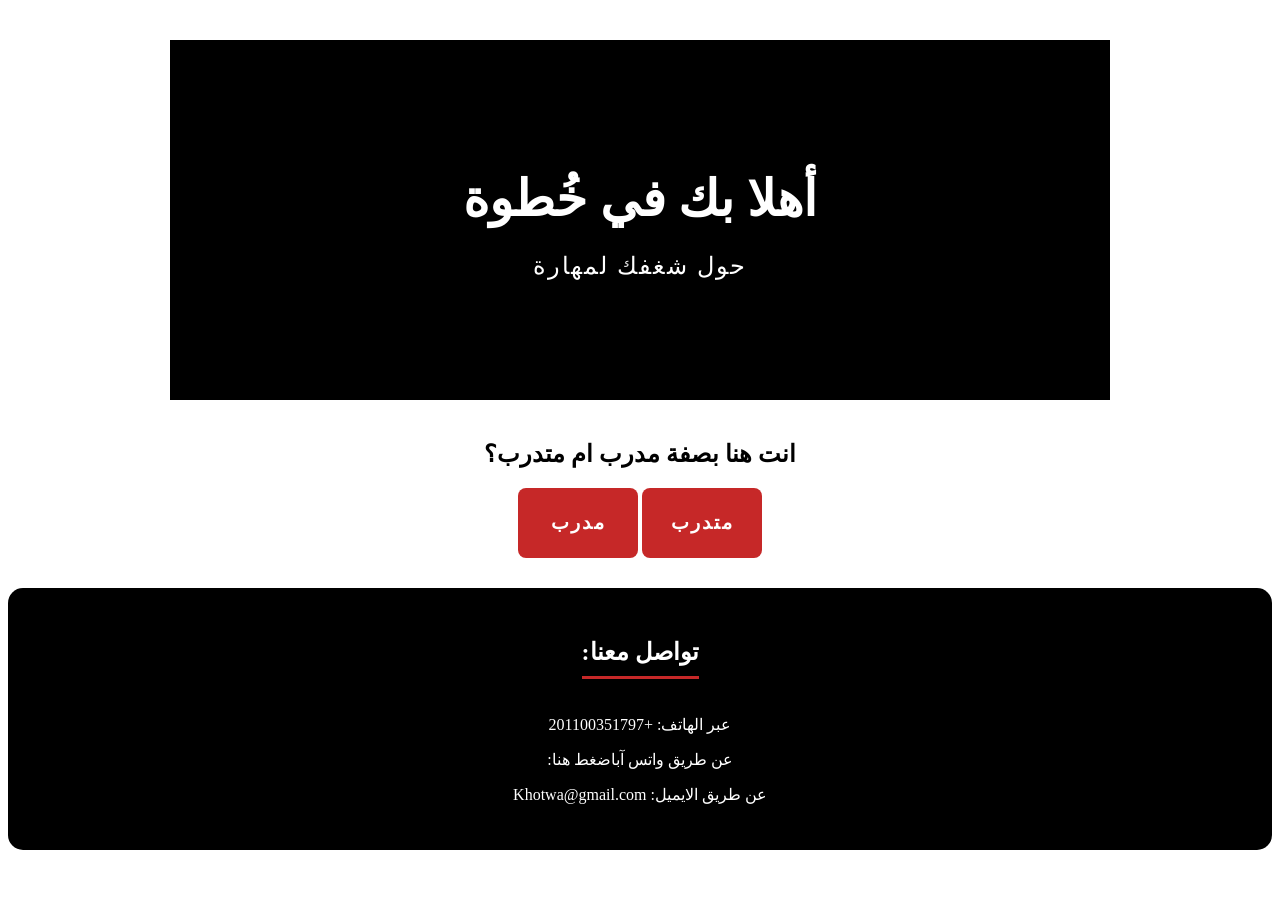
==== commit a07792a2: "Fix HTML formatting and structure" ====
--- a/index.html
+++ b/index.html
@@ -3,7 +3,7 @@
    <head>
       <meta charset="UTF-8">
       <meta name="viewport" content="width=device-width, initial-scale=1.0">
-      <link rel="stylesheet" href="khotwa.css">
+      <link rel="stylesheet" href="khotwa.css"> 
       <title>خُطوة</title>
       <link rel="stylesheet" href="khotwa.css"> 
    </head>
--- a/khotwa.css
+++ b/khotwa.css
@@ -1,4 +1,4 @@
-body {
+sobody {
   font-family: 'Arial', sans-serif;
   background-color: #FFFFFF;
   color: #222222;
@@ -102,6 +102,7 @@
 }
 button:hover {
   background: #A00000;
+  border-color: #C62828;
 }
 section {
   margin: 40px 0 20px;
@@ -139,6 +140,7 @@
 }
 /*coach style*/
 .coach-page{
+  display: flex;
   flex-direction: column;
   align-items: center;
   justify-content: center;
@@ -216,3 +218,139 @@
   display: block;
   margin-top: 8px;
 }
+/* index */
+ .welcome{
+   text-align: center;
+   margin: 50px 0;
+   color: white;
+ }
+ .welcome h1{
+   font-size: 50px;
+   margin-bottom: 15px;
+   color: white;
+ }
+ .welcome h3{
+   font-size: 24px;
+   color: white;
+   font-weight: 300;
+   letter-spacing: 2px; 
+ }
+ .container{
+   display: flex;
+   align-items: center;
+   justify-content: center;
+   gap: 50px;
+   height: 320px;
+   width: 100%;
+   background: #000000;
+ }
+ .button{
+   height: 70px;
+   width: 120px;
+   background-color:#C62828;
+   color: white;
+   font-size: larger;
+   font-weight: bold;
+   letter-spacing: 2px;
+ }
+ .button:hover{
+   background-color: #A00000;
+   border-color: #C62828;
+ }
+ body{
+   background-color: #FFFFFF;
+   text-align:center;
+ }
+ .contact-section {
+   background: #000000;
+   color: white;
+   padding: 30px;
+   border-radius: 15px;
+   margin: 30px 0;
+   text-align: center;
+ }
+ .contact-section h2 {
+   border-bottom: 3px solid #C62828;
+   display: inline-block;
+   padding-bottom: 10px;
+ }
+ .contact-section a {
+   color: #D4AF37;
+   text-decoration: none;
+ }
+/* trainer */
+.trainer-page {
+  font-family: Arial, sans-serif;
+  background-color: #f4f4f4;
+  margin: 0;
+  padding: 20px;
+  direction: rtl;
+}
+form {
+  max-width: 400px;
+  margin: 60px auto;
+  background: #000000;
+  color: #FFFFFF;
+  padding: 30px;
+  border-radius: 15px;
+  box-shadow: 0 10px 25px rgba(0, 0, 0, 0.2);
+}
+form h1 {
+  text-align: center;
+  margin-bottom: 10px;
+  color: #FFFFFF;
+}
+form h3 {
+  text-align: center;
+  margin-bottom: 25px;
+  color: #D4AF37;
+}
+form label {
+  display: block;
+  margin-top: 15px;
+  margin-bottom: 5px;
+  font-size: 15px;
+  color: #D4AF37;
+}
+form input{
+  width: 100%;
+  padding: 10px;
+  border: 1px solid #444444;
+  background-color: #111111;
+  color: #FFFFFF;
+  border-radius: 6px;
+  box-sizing: border-box;
+  font-size: 14px;
+}
+form input:focus {
+  border-color: #C62828;
+  outline: none;
+}
+/* personal */
+.container {
+  max-width: 900px;
+  margin: 40px auto;
+  padding: 20px;
+}
+.request {
+  background: #111111;
+  border: 1px solid #333333;
+  padding: 15px;
+  border-radius: 8px;
+  margin-bottom: 15px;
+}
+.request h3 {
+  color: #FFFFFF;
+  margin: 0 0 10px 0;
+  font-size: 16px;
+}
+.request p {
+  color: #DDDDDD;
+  margin: 5px 0;
+  font-size: 14px;
+}
+.request button {
+  margin-left: 10px;
+  padding: 6px 14px;
+  font-size: 13px;
+}
--- a/khotwa.css
+++ b/khotwa.css
@@ -1,4 +1,4 @@
-body {
+sobody {
   font-family: 'Arial', sans-serif;
   background-color: #FFFFFF;
   color: #222222;
@@ -102,6 +102,7 @@
 }
 button:hover {
   background: #A00000;
+  border-color: #C62828;
 }
 section {
   margin: 40px 0 20px;
@@ -139,6 +140,7 @@
 }
 /*coach style*/
 .coach-page{
+  display: flex;
   flex-direction: column;
   align-items: center;
   justify-content: center;
@@ -216,3 +218,139 @@
   display: block;
   margin-top: 8px;
 }
+/* index */
+ .welcome{
+   text-align: center;
+   margin: 50px 0;
+   color: white;
+ }
+ .welcome h1{
+   font-size: 50px;
+   margin-bottom: 15px;
+   color: white;
+ }
+ .welcome h3{
+   font-size: 24px;
+   color: white;
+   font-weight: 300;
+   letter-spacing: 2px; 
+ }
+ .container{
+   display: flex;
+   align-items: center;
+   justify-content: center;
+   gap: 50px;
+   height: 320px;
+   width: 100%;
+   background: #000000;
+ }
+ .button{
+   height: 70px;
+   width: 120px;
+   background-color:#C62828;
+   color: white;
+   font-size: larger;
+   font-weight: bold;
+   letter-spacing: 2px;
+ }
+ .button:hover{
+   background-color: #A00000;
+   border-color: #C62828;
+ }
+ body{
+   background-color: #FFFFFF;
+   text-align:center;
+ }
+ .contact-section {
+   background: #000000;
+   color: white;
+   padding: 30px;
+   border-radius: 15px;
+   margin: 30px 0;
+   text-align: center;
+ }
+ .contact-section h2 {
+   border-bottom: 3px solid #C62828;
+   display: inline-block;
+   padding-bottom: 10px;
+ }
+ .contact-section a {
+   color: #D4AF37;
+   text-decoration: none;
+ }
+/* trainer */
+.trainer-page {
+  font-family: Arial, sans-serif;
+  background-color: #f4f4f4;
+  margin: 0;
+  padding: 20px;
+  direction: rtl;
+}
+form {
+  max-width: 400px;
+  margin: 60px auto;
+  background: #000000;
+  color: #FFFFFF;
+  padding: 30px;
+  border-radius: 15px;
+  box-shadow: 0 10px 25px rgba(0, 0, 0, 0.2);
+}
+form h1 {
+  text-align: center;
+  margin-bottom: 10px;
+  color: #FFFFFF;
+}
+form h3 {
+  text-align: center;
+  margin-bottom: 25px;
+  color: #D4AF37;
+}
+form label {
+  display: block;
+  margin-top: 15px;
+  margin-bottom: 5px;
+  font-size: 15px;
+  color: #D4AF37;
+}
+form input{
+  width: 100%;
+  padding: 10px;
+  border: 1px solid #444444;
+  background-color: #111111;
+  color: #FFFFFF;
+  border-radius: 6px;
+  box-sizing: border-box;
+  font-size: 14px;
+}
+form input:focus {
+  border-color: #C62828;
+  outline: none;
+}
+/* personal */
+.container {
+  max-width: 900px;
+  margin: 40px auto;
+  padding: 20px;
+}
+.request {
+  background: #111111;
+  border: 1px solid #333333;
+  padding: 15px;
+  border-radius: 8px;
+  margin-bottom: 15px;
+}
+.request h3 {
+  color: #FFFFFF;
+  margin: 0 0 10px 0;
+  font-size: 16px;
+}
+.request p {
+  color: #DDDDDD;
+  margin: 5px 0;
+  font-size: 14px;
+}
+.request button {
+  margin-left: 10px;
+  padding: 6px 14px;
+  font-size: 13px;
+}
